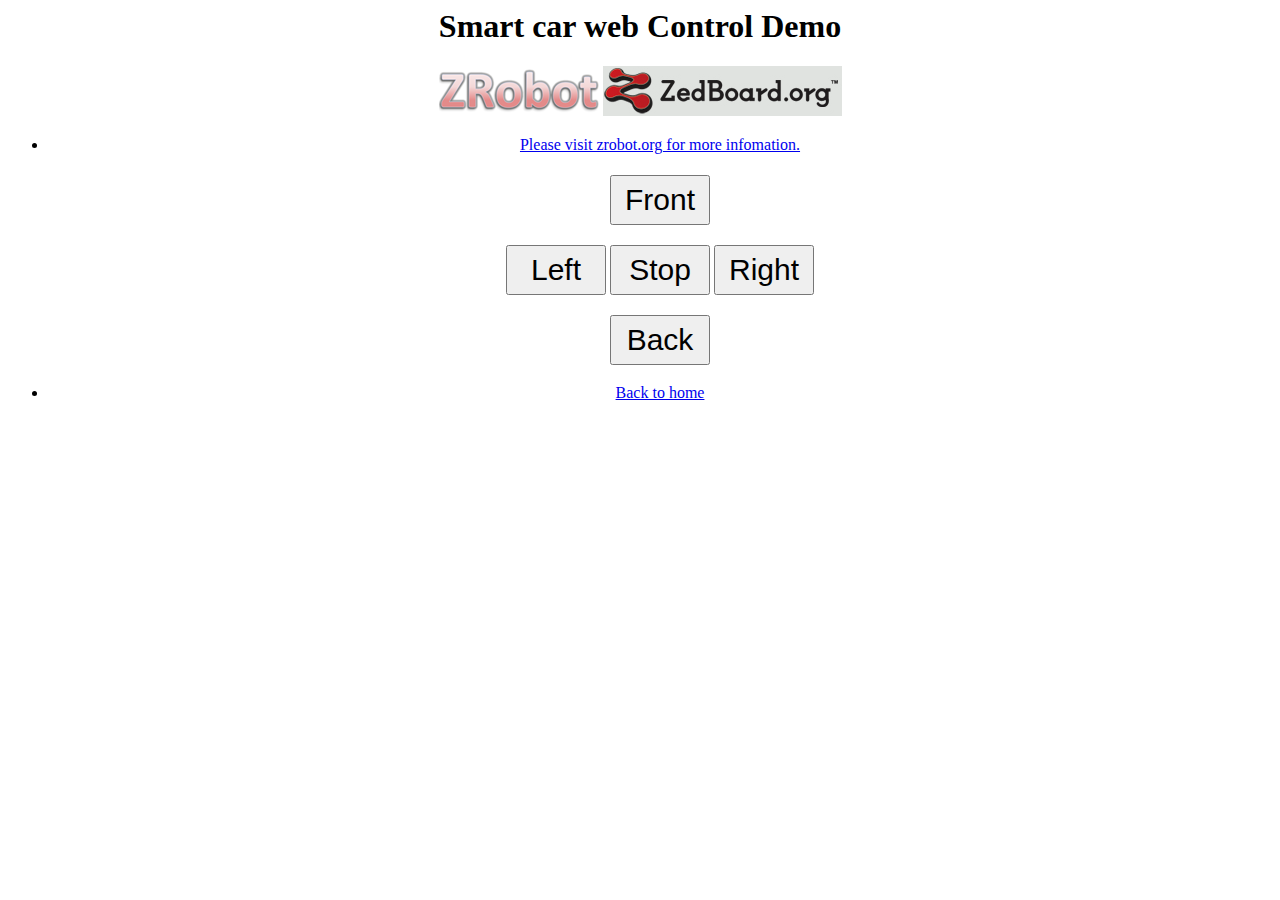
==== www/home.html @ 86debe81 "add www" ====
<html>
<head>
<title>ZedBoard car Control Demo</title>
<http-equiv="Content-Type" content="text/html; charset=utf-8"/>
</head>
<body>



<div align="center" ><h1>Smart car web Control Demo </h1></div>
<div align="center"> <img src="ZRobot_logo.png" alt=
"Xlinx XUP Embedded Websever"> <img src="logo_ZB.png" alt=
"Xlinx ZedBoard logo"> </div>

<ul>
<div align="center">
	<li><a href="http://zrobot.org">Please visit zrobot.org for more infomation.</a></div><br>

<iframe name="server" style="display:none;" src=''></iframe> 
<div align="center">

<table>
<tr>
  <td></td>
  <td>
	<form action="/cgi-bin/smart_car_front.cgi" method="get" target="server"> 
	<INPUT type=submit VALUE="Front" style="width:100px; height:50px;font-size:30px;">
	</form>
	</td>
  <td></td>
</tr>

<tr>
  <td>
	<form action="/cgi-bin/smart_car_left.cgi" method="get" target="server"> 
	<INPUT type=submit VALUE=" Left " style="width:100px; height:50px;font-size:30px;">
	</form>
  </td>

  <td>
	<form action="/cgi-bin/smart_car_stop.cgi" method="get" target="server"> 
	<INPUT type=submit VALUE=" Stop " style="width:100px; height:50px;font-size:30px;">
	</form>
  </td>

  <td>
  <form action="/cgi-bin/smart_car_right.cgi" method="get" target="server"> 
	<INPUT type=submit VALUE="Right" style="width:100px; height:50px;font-size:30px;">
	</form>
  </td>

</tr>

<tr>
  <td></td>

  <td>
	<form action="/cgi-bin/smart_car_back.cgi" method="get" target="server"> 
	<INPUT type=submit VALUE=" Back " style="width:100px; height:50px;font-size:30px;">
	</form> </td> 
  <td></td>
</tr>

</table>



<applet code="com.charliemouse.cambozola.Viewer" archive="./cambozola.jar" width="640" height="360">
        <param name="url" value="http://192.168.0.1:8080/?action=stream"/>
        <param name="watermarks" value="/favicon.png|left,top"/>
</applet>

<li> <a href="/home.html">
		Back to home</a>
</div>
</ul>
</body>
</html>
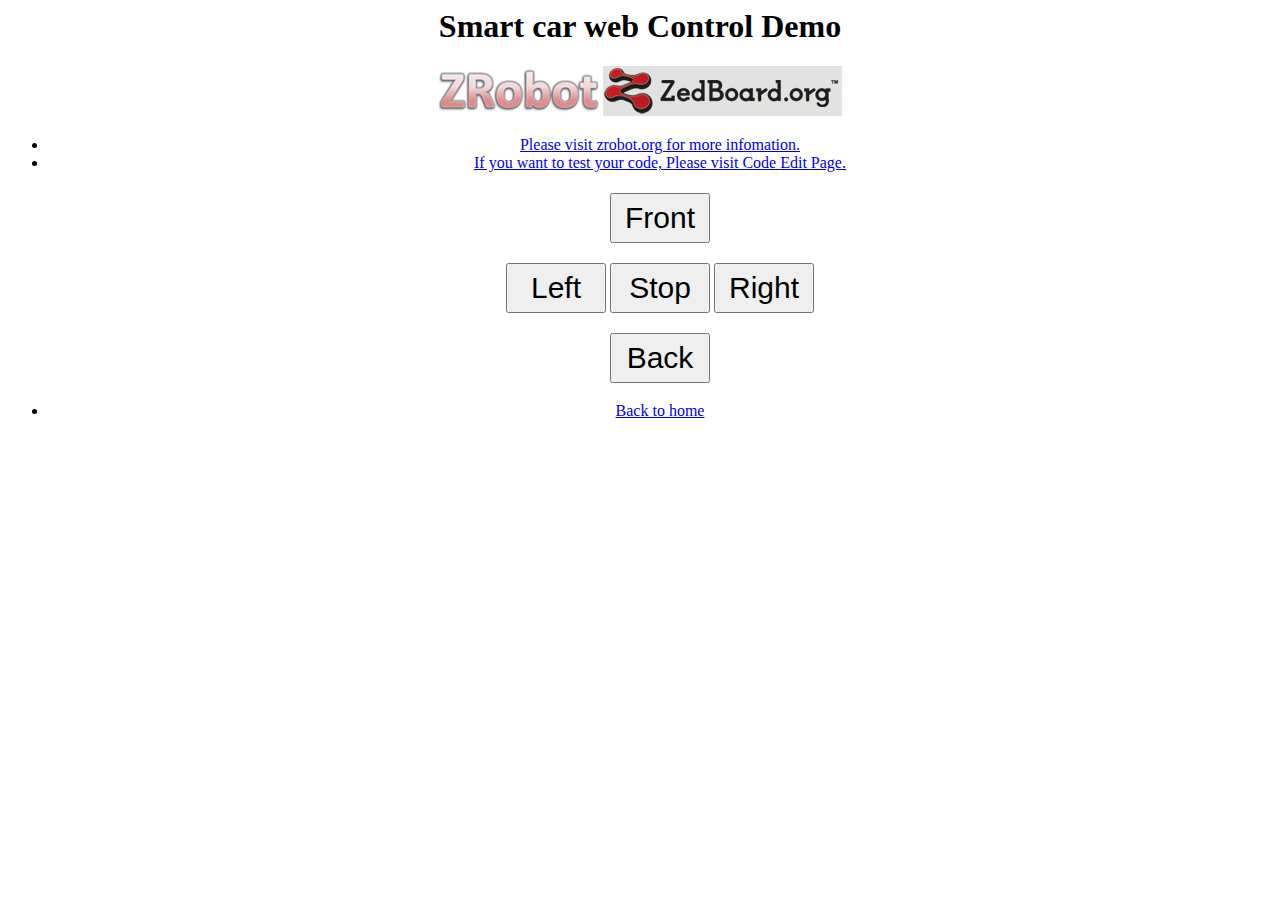
==== commit 36d8903a: "modify website" ====
--- a/www/home.html
+++ b/www/home.html
@@ -14,7 +14,9 @@
 
 <ul>
 <div align="center">
-	<li><a href="http://zrobot.org">Please visit zrobot.org for more infomation.</a></div><br>
+	<li><a href="http://zrobot.org">Please visit zrobot.org for more infomation.</a>
+	<li><a href="remote.html">If you want to test your code, Please visit Code Edit Page.</a>
+</div><br>
 
 <iframe name="server" style="display:none;" src=''></iframe> 
 <div align="center">
